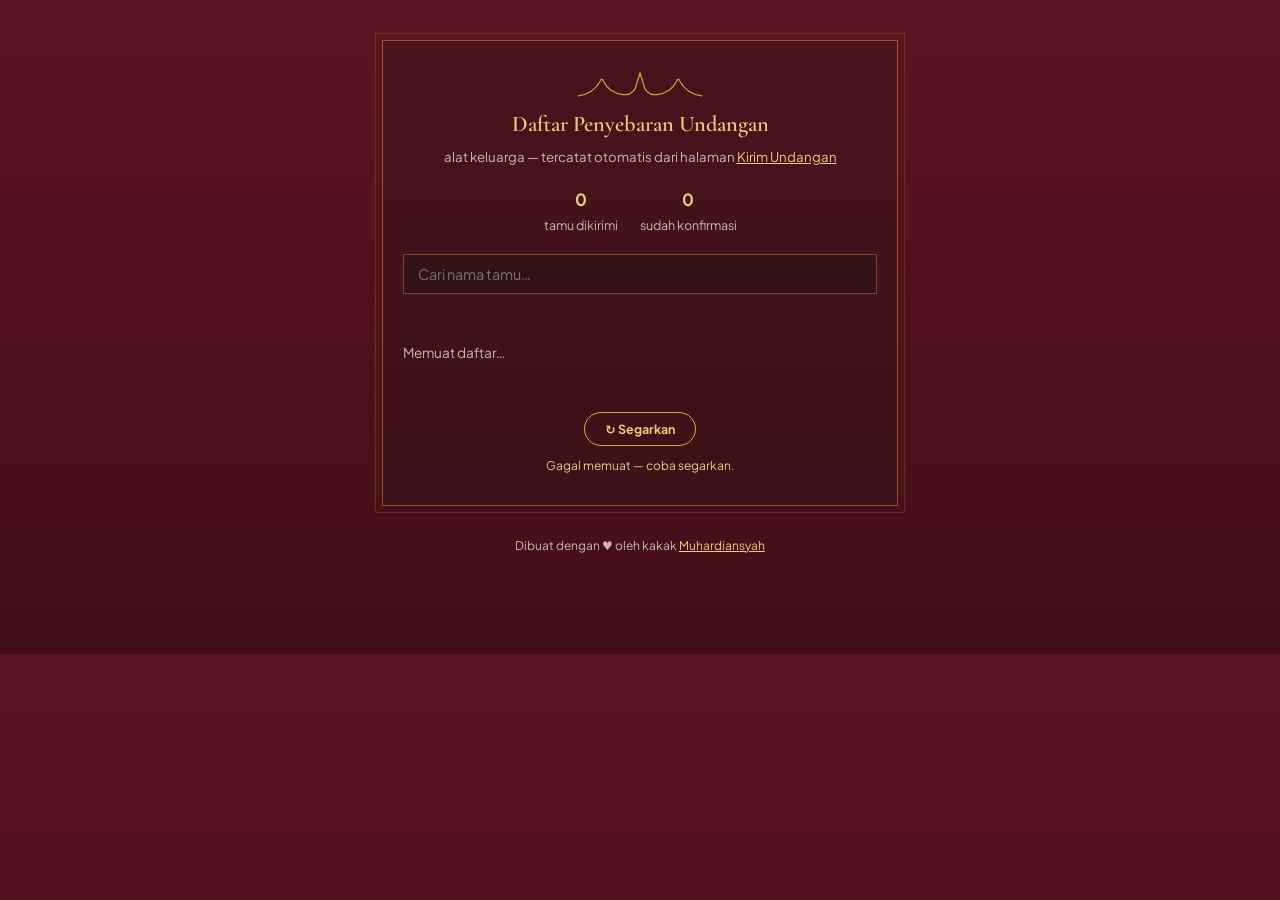
==== daftar.html @ 8d6d98c8 "Tambah daftar penyebaran undangan untuk keluarga - daftar.html: daftar tamu yang sudah dikirimi + st" ====
<!doctype html>
<html lang="id">
<head>
  <meta charset="UTF-8">
  <meta name="viewport" content="width=device-width, initial-scale=1.0">
  <title>Daftar Penyebaran — Putri &amp; Pira</title>
  <meta name="robots" content="noindex">
  <link rel="icon" href="assets/img/favicon.ico" sizes="48x48">
  <link rel="icon" href="assets/img/favicon.svg" type="image/svg+xml">
  <link rel="apple-touch-icon" href="assets/img/apple-touch-icon.png">
  <link rel="preconnect" href="https://fonts.googleapis.com">
  <link rel="preconnect" href="https://fonts.gstatic.com" crossorigin>
  <link href="https://fonts.googleapis.com/css2?family=Great+Vibes&family=Cormorant+Garamond:wght@500;600&family=Plus+Jakarta+Sans:wght@400;500;700&display=swap" rel="stylesheet">
  <link rel="stylesheet" href="assets/css/style.css">
  <style>
    /* halaman alat keluarga: siapa saja yang sudah dikirimi undangan */
    body { background: linear-gradient(180deg, var(--marun) 0%, var(--marun-tua) 100%); }
    .daftar-wrap { max-width: 560px; margin: 0 auto; padding: 40px 22px 60px; }
    .daftar-card {
      border: 1px solid rgba(212, 175, 55, 0.5);
      outline: 1px solid rgba(212, 175, 55, 0.18);
      outline-offset: 6px;
      background: rgba(26, 18, 16, 0.25);
      padding: 28px 20px;
      text-align: center;
    }
    .daftar-card h1 {
      font-family: var(--serif); font-weight: 600;
      font-size: 1.4rem; color: var(--emas-muda); margin: 8px 0 2px;
    }
    .daftar-sub { color: var(--krem-redup); font-size: 0.83rem; margin: 0 0 18px; }

    .ringkas {
      display: flex; justify-content: center; gap: 22px;
      font-size: 0.78rem; color: var(--krem-redup); margin-bottom: 18px;
    }
    .ringkas b { color: var(--emas-muda); font-size: 1.05rem; display: block; }

    #cari {
      width: 100%; box-sizing: border-box;
      font-family: var(--sans); font-size: 0.9rem; color: var(--krem);
      background: rgba(26, 18, 16, 0.4);
      border: 1px solid rgba(212, 175, 55, 0.4);
      padding: 10px 14px; margin-bottom: 14px;
    }
    #cari:focus-visible { outline: 2px solid var(--emas); outline-offset: 1px; }

    .baris-daftar { text-align: left; display: grid; gap: 8px; }
    .tamu {
      border: 1px solid rgba(212, 175, 55, 0.3);
      background: rgba(26, 18, 16, 0.35);
      padding: 10px 14px;
      display: flex; justify-content: space-between; align-items: center; gap: 10px;
    }
    .tamu-kiri { min-width: 0; }
    .tamu-nama {
      font-family: var(--serif); font-weight: 600; font-size: 0.98rem;
      color: var(--krem); margin: 0;
      overflow-wrap: anywhere;
    }
    .tamu-info { font-size: 0.7rem; color: var(--krem-redup); margin: 2px 0 0; }
    .tamu .wall-badge { flex: 0 0 auto; }
    .badge-belum { color: var(--krem-redup); font-size: 0.68rem; flex: 0 0 auto; }

    .kosong-daftar { color: var(--krem-redup); font-size: 0.85rem; padding: 20px 0; }
    .status-muat { min-height: 1.2em; font-size: 0.75rem; color: var(--emas-muda); margin: 10px 0 0; }
    .btn-segarkan {
      font-family: var(--sans); font-weight: 700; font-size: 0.78rem;
      color: var(--emas-muda); background: none;
      border: 1px solid var(--emas); border-radius: 999px;
      padding: 8px 20px; cursor: pointer; margin-top: 14px;
    }
    .btn-segarkan:hover { background: rgba(212, 175, 55, 0.12); }
  </style>
</head>
<body>
  <div class="daftar-wrap">
    <div class="daftar-card">
      <svg class="gonjong small tampak" viewBox="0 0 320 70" aria-hidden="true" style="margin-bottom:4px">
        <path d="M8 66 Q44 62 62 30 Q66 20 70 30 Q84 58 118 63 Q146 66 152 36 Q156 22 160 10 Q164 22 168 36 Q174 66 202 63 Q236 58 250 30 Q254 20 258 30 Q276 62 312 66"
              fill="none" stroke="currentColor" stroke-width="3" stroke-linecap="round" pathLength="100" style="color:var(--emas)"/>
      </svg>
      <h1>Daftar Penyebaran Undangan</h1>
      <p class="daftar-sub">alat keluarga — tercatat otomatis dari halaman <a href="kirim.html" style="color:var(--emas-muda)">Kirim Undangan</a></p>

      <div class="ringkas">
        <span><b id="n-kirim">0</b> tamu dikirimi</span>
        <span><b id="n-rsvp">0</b> sudah konfirmasi</span>
      </div>

      <input id="cari" type="search" placeholder="Cari nama tamu…" autocomplete="off">

      <div class="baris-daftar" id="isi-daftar">
        <p class="kosong-daftar">Memuat daftar…</p>
      </div>

      <button class="btn-segarkan" id="btn-segarkan" type="button">↻ Segarkan</button>
      <p class="status-muat" id="status-muat" role="status"></p>
    </div>

    <footer class="foot" style="border-top:none">
      <p>Dibuat dengan ♥ oleh kakak <a href="https://muhardiansyah15.github.io/" target="_blank" rel="noopener">Muhardiansyah</a></p>
    </footer>
  </div>

  <script>
  (function () {
    "use strict";
    var RSVP_URL = "https://script.google.com/macros/s/AKfycbzCDVE5ivtVxFTlzP4xPSU3N_tu64V7F28GDFfRssK_oHTZNaPyIPqXmb9jjGEV9fGg/exec";

    var isi = document.getElementById("isi-daftar");
    var cari = document.getElementById("cari");
    var statusEl = document.getElementById("status-muat");
    var tamu = [];   // [{nama, waktu, nomor, jumlahKirim}]
    var rsvp = {};   // nama lower -> "Hadir"/"Tidak Hadir"

    function kunci(n) { return n.trim().toLowerCase(); }

    function tanggal(iso) {
      if (!iso) return "";
      try {
        return new Date(iso).toLocaleString("id-ID", {
          day: "numeric", month: "short", hour: "2-digit", minute: "2-digit"
        });
      } catch (err) { return ""; }
    }

    function gambar() {
      var q = kunci(cari.value || "");
      isi.textContent = "";
      var tampil = tamu.filter(function (t) { return !q || kunci(t.nama).indexOf(q) !== -1; });
      if (!tampil.length) {
        var p = document.createElement("p");
        p.className = "kosong-daftar";
        p.textContent = tamu.length ? "Tidak ada nama yang cocok." :
          "Belum ada catatan — kirim undangan pertama lewat halaman Kirim Undangan.";
        isi.appendChild(p);
      }
      tampil.forEach(function (t) {
        var div = document.createElement("div");
        div.className = "tamu";
        var kiri = document.createElement("div");
        kiri.className = "tamu-kiri";
        var nm = document.createElement("p");
        nm.className = "tamu-nama";
        nm.textContent = t.nama;
        var info = document.createElement("p");
        info.className = "tamu-info";
        var potongan = [tanggal(t.waktu)];
        if (t.nomor) potongan.push(t.nomor);
        if (t.jumlahKirim > 1) potongan.push(t.jumlahKirim + "× dikirim");
        info.textContent = potongan.join(" · ");
        kiri.appendChild(nm); kiri.appendChild(info);
        div.appendChild(kiri);

        var h = rsvp[kunci(t.nama)];
        if (h) {
          var b = document.createElement("span");
          b.className = "wall-badge" + (h === "Hadir" ? " hadir" : "");
          b.textContent = h === "Hadir" ? "hadir" : "berhalangan";
          div.appendChild(b);
        } else {
          var s = document.createElement("span");
          s.className = "badge-belum";
          s.textContent = "belum konfirmasi";
          div.appendChild(s);
        }
        isi.appendChild(div);
      });

      document.getElementById("n-kirim").textContent = tamu.length;
      document.getElementById("n-rsvp").textContent =
        tamu.filter(function (t) { return rsvp[kunci(t.nama)]; }).length;
    }

    function muat() {
      statusEl.textContent = "Memuat…";
      Promise.all([
        fetch(RSVP_URL + "?daftar=kirim").then(function (r) { return r.json(); }),
        fetch(RSVP_URL).then(function (r) { return r.json(); })
      ]).then(function (hasil) {
        var kirim = hasil[0], wall = hasil[1];
        // skrip lama mengabaikan ?daftar=kirim dan mengirim data ucapan (tanpa kolom waktu)
        if (kirim.ok && kirim.data.length && typeof kirim.data[0].waktu === "undefined") {
          statusEl.textContent = "Apps Script masih versi lama — perbarui dulu lewat Deploy → Manage deployments → New version.";
          return;
        }
        if (kirim.ok) {
          // satu baris per tamu: catatan terbaru + hitungan kiriman
          var peta = {};
          kirim.data.forEach(function (d) {
            var k = kunci(d.nama);
            if (!peta[k]) {
              peta[k] = { nama: d.nama, waktu: d.waktu, nomor: d.nomor, jumlahKirim: 1 };
            } else {
              peta[k].jumlahKirim++;
              if (!peta[k].nomor && d.nomor) peta[k].nomor = d.nomor;
            }
          });
          tamu = Object.keys(peta).map(function (k) { return peta[k]; });
        }
        rsvp = {};
        if (wall.ok) {
          wall.data.forEach(function (d) { rsvp[kunci(d.nama)] = d.hadir; });
        }
        statusEl.textContent = "";
        gambar();
      }).catch(function () {
        statusEl.textContent = "Gagal memuat — coba segarkan.";
      });
    }

    cari.addEventListener("input", gambar);
    document.getElementById("btn-segarkan").addEventListener("click", muat);
    muat();
  })();
  </script>
</body>
</html>
---- assets/css/style.css ----
/* ==========================================================================
   The Wedding of Putri & Wira — nuansa adat Minangkabau
   Palet marawa: marun #5c1420 · merah #8c1f28 · emas #d4af37 · hitam #1a1210
   Gonjong Rumah Gadang sebagai ornamen · pita songket via CSS pattern
   ========================================================================== */

:root {
  --marun: #5c1420;
  --marun-tua: #430e18;
  --merah: #8c1f28;
  --emas: #d4af37;
  --emas-muda: #e9cd7a;
  --hitam: #1a1210;
  --krem: #f8f0e0;
  --krem-redup: rgba(248, 240, 224, 0.75);

  --script: "Great Vibes", cursive;
  --serif: "Cormorant Garamond", serif;
  --sans: "Plus Jakarta Sans", system-ui, sans-serif;
}

* { box-sizing: border-box; }

body {
  margin: 0;
  font-family: var(--sans);
  font-size: 15px;
  line-height: 1.7;
  color: var(--krem);
  background:
    radial-gradient(130% 60% at 50% 0%, rgba(212, 175, 55, 0.10), transparent 60%),
    radial-gradient(120% 50% at 50% 100%, rgba(0, 0, 0, 0.45), transparent 60%),
    linear-gradient(180deg, var(--marun) 0%, var(--marun-tua) 100%);
  background-attachment: fixed;
}

/* Undangan digital dibuka dari WhatsApp — kolom ponsel di tengah */
#invitation {
  max-width: 480px;
  margin: 0 auto;
  background:
    linear-gradient(180deg, rgba(26, 18, 16, 0.25), rgba(26, 18, 16, 0.4)),
    linear-gradient(180deg, var(--marun), var(--marun-tua));
  box-shadow: 0 0 80px rgba(0, 0, 0, 0.55);
  overflow: hidden;
}

/* --------------------------------------------------------------------------
   Ornamen bersama
   -------------------------------------------------------------------------- */
.gonjong { width: 180px; color: var(--emas); opacity: 0.95; display: block; margin: 0 auto 10px; }
.gonjong path { stroke-dasharray: 100; stroke-dashoffset: 100; }
.gonjong.tampak path, #cover .gonjong path {
  animation: lukis 1.8s ease 0.15s forwards;
}
@keyframes lukis { to { stroke-dashoffset: 0; } }
.gonjong.big { width: 230px; }
.gonjong.small { width: 130px; margin-bottom: 4px; }

/* pita songket: belah ketupat emas via gradient — tanpa gambar */
.songket-band {
  position: relative;
  overflow: hidden;
  height: 14px;
  margin: 22px auto;
  max-width: 260px;
  background:
    repeating-linear-gradient(45deg, var(--emas) 0 2px, transparent 2px 9px),
    repeating-linear-gradient(-45deg, var(--emas) 0 2px, transparent 2px 9px);
  opacity: 0.8;
  -webkit-mask-image: linear-gradient(90deg, transparent, #000 18%, #000 82%, transparent);
  mask-image: linear-gradient(90deg, transparent, #000 18%, #000 82%, transparent);
}
.songket-band::after {
  content: "";
  position: absolute; top: 0; bottom: 0; left: -45%;
  width: 45%;
  background: linear-gradient(100deg, transparent, rgba(255, 246, 210, 0.75), transparent);
  animation: kilau 4.5s ease-in-out infinite;
}
@keyframes kilau {
  0%, 55% { left: -45%; }
  85%, 100% { left: 105%; }
}

.eyebrow {
  font-size: 0.72rem;
  letter-spacing: 0.35em;
  text-transform: uppercase;
  color: var(--emas-muda);
  margin: 0 0 10px;
}

.script { font-family: var(--script); font-weight: 400; }
.names {
  font-size: clamp(2.6rem, 11vw, 3.6rem);
  color: var(--emas-muda);
  margin: 0;
  line-height: 1.15;
  text-shadow: 0 2px 24px rgba(212, 175, 55, 0.35);
}
.names .amp { font-size: 0.65em; color: var(--emas); }

/* ornamen kaluak paku — ukiran pakis Minang, bergoyang pelan */
.kaluak {
  position: absolute;
  width: 118px; height: 118px;
  color: var(--emas);
  opacity: 0.5;
  pointer-events: none;
}
.kaluak svg {
  width: 100%; height: 100%; display: block;
  transform-origin: 10% 95%;
  animation: goyang 7s ease-in-out infinite alternate;
}
@keyframes goyang {
  from { transform: rotate(-1.5deg); }
  to   { transform: rotate(2.2deg); }
}
.k-kiri-bawah  { left: -6px;  bottom: -6px; }
.k-kanan-bawah { right: -6px; bottom: -6px; transform: scaleX(-1); }
.k-kanan-atas  { right: -6px; top: -6px;    transform: scale(-1, -1); }
.k-kecil { width: 68px; height: 68px; opacity: 0.42; }
.k-kecil svg { animation-duration: 8.5s; }
.cover-card, .ornament-frame, .event-card { position: relative; }

/* --------------------------------------------------------------------------
   Cover / gerbang
   -------------------------------------------------------------------------- */
#cover {
  position: fixed; inset: 0; z-index: 100;
  display: grid; place-items: center;
  padding: 24px;
  overflow: hidden;
  background: linear-gradient(180deg, var(--marun) 0%, var(--marun-tua) 100%);
  transition: visibility 0s linear 1.3s;
}
#cover.terbuka { visibility: hidden; }

/* dua daun pintu Rumah Gadang — membelah saat undangan dibuka */
.pintu {
  position: absolute; top: 0; bottom: 0; width: 50.5%;
  background:
    radial-gradient(120% 70% at 100% 10%, rgba(212, 175, 55, 0.14), transparent 55%),
    linear-gradient(180deg, rgba(92, 20, 32, 0.82) 0%, rgba(67, 14, 24, 0.92) 100%),
    url("../img/sampul/sampul.jpeg") center / cover no-repeat,
    linear-gradient(180deg, var(--marun) 0%, var(--marun-tua) 100%);
  background-size: auto, auto, 200% auto, auto;
  animation: kenburns 18s ease-in-out infinite alternate;
  transition: transform 1.2s cubic-bezier(0.65, 0, 0.3, 1);
}
.pintu.kiri  { left: 0;  background-position: center, center, left center,  center; }
.pintu.kanan { right: 0; background-position: center, center, right center, center; }
#cover.terbuka .pintu.kiri  { transform: translateX(-102%); }
#cover.terbuka .pintu.kanan { transform: translateX(102%); }
@keyframes kenburns { to { background-size: auto, auto, 212% auto, auto; } }

#cover .cover-card { position: relative; z-index: 2; transition: opacity 0.5s ease, transform 0.5s ease; }
#cover.terbuka .cover-card { opacity: 0; transform: scale(0.96); }
#cover.terbuka .taburan { opacity: 0; }

/* taburan belah-ketupat emas melayang turun */
.taburan { position: absolute; inset: 0; pointer-events: none; z-index: 1; transition: opacity 0.5s ease; }
.taburan i {
  position: absolute; top: -3vh;
  width: 7px; height: 7px;
  background: var(--emas);
  transform: rotate(45deg);
  opacity: 0.75;
  animation: jatuah linear infinite;
}
.taburan i:nth-child(1)  { left: 6%;  animation-duration: 11s; animation-delay: 0s; }
.taburan i:nth-child(2)  { left: 16%; animation-duration: 14s; animation-delay: 3s; width: 5px; height: 5px; }
.taburan i:nth-child(3)  { left: 26%; animation-duration: 12s; animation-delay: 6s; }
.taburan i:nth-child(4)  { left: 36%; animation-duration: 15s; animation-delay: 1.5s; width: 5px; height: 5px; }
.taburan i:nth-child(5)  { left: 46%; animation-duration: 11.5s; animation-delay: 8s; }
.taburan i:nth-child(6)  { left: 56%; animation-duration: 13s; animation-delay: 4.5s; }
.taburan i:nth-child(7)  { left: 66%; animation-duration: 12.5s; animation-delay: 7s; width: 5px; height: 5px; }
.taburan i:nth-child(8)  { left: 76%; animation-duration: 14.5s; animation-delay: 2s; }
.taburan i:nth-child(9)  { left: 86%; animation-duration: 11s; animation-delay: 5.5s; }
.taburan i:nth-child(10) { left: 94%; animation-duration: 13.5s; animation-delay: 9s; width: 5px; height: 5px; }
@keyframes jatuah {
  0% { transform: translateY(0) rotate(45deg); opacity: 0; }
  8% { opacity: 0.75; }
  100% { transform: translateY(108vh) rotate(225deg); opacity: 0; }
}

.cover-card {
  text-align: center;
  max-width: 420px;
  width: 100%;
  border: 1px solid rgba(212, 175, 55, 0.5);
  outline: 1px solid rgba(212, 175, 55, 0.18);
  outline-offset: 6px;
  padding: clamp(28px, 7vw, 46px) clamp(18px, 6vw, 38px);
  background: rgba(26, 18, 16, 0.25);
}
.cover-date {
  font-family: var(--serif);
  font-size: 1.15rem;
  letter-spacing: 0.3em;
  color: var(--krem);
  margin: 10px 0 0;
}
.kepada { color: var(--krem-redup); font-size: 0.85rem; margin: 0 0 6px; line-height: 1.5; }
.guest-name {
  font-family: var(--serif);
  font-size: 1.35rem;
  font-weight: 600;
  color: var(--emas-muda);
  margin: 0 0 24px;
}

.btn-gold {
  display: inline-block;
  font-family: var(--sans);
  font-weight: 700;
  font-size: 0.85rem;
  letter-spacing: 0.04em;
  color: var(--hitam);
  background: linear-gradient(180deg, var(--emas-muda), var(--emas));
  border: none;
  border-radius: 999px;
  padding: 12px 28px;
  cursor: pointer;
  box-shadow: 0 8px 26px rgba(212, 175, 55, 0.35);
  transition: transform 0.15s ease, box-shadow 0.15s ease;
}
.btn-gold:hover { transform: translateY(-2px); box-shadow: 0 12px 32px rgba(212, 175, 55, 0.45); }
.btn-gold:focus-visible { outline: 2px solid var(--krem); outline-offset: 3px; }

/* tombol musik melayang */
#music-btn {
  position: fixed; right: 16px; bottom: 16px; z-index: 90;
  width: 46px; height: 46px;
  border-radius: 50%;
  border: 1px solid var(--emas);
  background: var(--marun-tua);
  color: var(--emas-muda);
  font-size: 1.15rem;
  cursor: pointer;
  box-shadow: 0 6px 20px rgba(0, 0, 0, 0.45);
}
#music-btn.main { animation: putar 3.5s linear infinite; }
@keyframes putar { to { transform: rotate(360deg); } }

/* --------------------------------------------------------------------------
   Section umum
   -------------------------------------------------------------------------- */
.sect { padding: 54px 26px; text-align: center; position: relative; }
.sect + .sect { border-top: 1px solid rgba(212, 175, 55, 0.18); }

.sect-title {
  font-family: var(--serif);
  font-weight: 600;
  font-size: 1.6rem;
  color: var(--emas-muda);
  margin: 0 0 4px;
}
.sect-sub {
  color: var(--krem-redup);
  font-size: 0.85rem;
  margin: 0 auto 26px;
  max-width: 34ch;
}
.hero-date { font-family: var(--serif); font-size: 1.1rem; letter-spacing: 0.12em; margin: 12px 0 0; }

/* --------------------------------------------------------------------------
   Hitung mundur
   -------------------------------------------------------------------------- */
.countdown { display: flex; justify-content: center; gap: 10px; }
.cd {
  width: 72px;
  padding: 14px 6px 10px;
  border: 1px solid rgba(212, 175, 55, 0.45);
  background: rgba(212, 175, 55, 0.07);
}
.cd b {
  display: block;
  font-family: var(--serif);
  font-size: 1.7rem;
  font-weight: 600;
  color: var(--emas-muda);
  font-variant-numeric: tabular-nums;
  line-height: 1.1;
}
.cd span { font-size: 0.68rem; letter-spacing: 0.12em; text-transform: uppercase; color: var(--krem-redup); }

/* --------------------------------------------------------------------------
   Ayat, pepatah
   -------------------------------------------------------------------------- */
.ornament-frame {
  border: 1px solid rgba(212, 175, 55, 0.5);
  outline: 1px solid rgba(212, 175, 55, 0.18);
  outline-offset: 5px;
  padding: 26px 22px;
  margin: 0 auto 30px;
  max-width: 400px;
}
.quote { font-family: var(--serif); font-style: italic; font-size: 1.02rem; margin: 0 0 12px; }
.quote-src { font-size: 0.8rem; letter-spacing: 0.15em; color: var(--emas-muda); margin: 0; }

.pepatah {
  font-family: var(--serif);
  font-size: 1.25rem;
  font-weight: 600;
  font-style: italic;
  color: var(--emas-muda);
  margin: 0 0 6px;
}
.pepatah-arti { font-size: 0.8rem; color: var(--krem-redup); margin: 0 0 30px; }
.salam { font-family: var(--serif); font-weight: 600; font-size: 1.05rem; margin: 0 0 10px; }
.pembuka { color: var(--krem-redup); max-width: 42ch; margin: 0 auto; font-size: 0.9rem; }

/* --------------------------------------------------------------------------
   Mempelai
   -------------------------------------------------------------------------- */
.couple { display: flex; flex-direction: column; align-items: center; gap: 8px; }
.person h3 { font-size: clamp(2rem, 8vw, 2.5rem); color: var(--emas-muda); margin: 14px 0 6px; }
.parents { color: var(--krem-redup); font-size: 0.85rem; margin: 0; line-height: 1.6; }
.sosmed {
  margin: 10px 0 0;
  display: flex; flex-direction: column; align-items: center; gap: 7px;
}
.sosmed a {
  color: var(--emas-muda);
  display: inline-flex; align-items: center; gap: 7px;
  padding: 4px 14px; border-radius: 999px;
  border: 1px solid rgba(212, 175, 55, 0.45);
  font-size: 0.76rem; text-decoration: none;
  transition: background 0.25s ease;
}
.sosmed a:hover { background: rgba(212, 175, 55, 0.15); }
.sosmed svg { flex: 0 0 auto; }
.amp-big { font-size: 3rem; color: var(--emas); line-height: 1; margin: 10px 0; }

.photo-frame {
  width: 168px; height: 212px;
  margin: 0 auto;
  border: 1px solid rgba(212, 175, 55, 0.55);
  outline: 1px solid rgba(212, 175, 55, 0.2);
  outline-offset: 5px;
  border-radius: 110px 110px 6px 6px; /* lengkung pelaminan */
  display: grid; place-items: center;
  background:
    radial-gradient(80% 60% at 50% 30%, rgba(212, 175, 55, 0.12), transparent 70%),
    rgba(26, 18, 16, 0.3);
}
.photo-frame img { width: 100%; height: 100%; object-fit: cover; border-radius: inherit; }
.photo-note { font-size: 0.72rem; letter-spacing: 0.1em; text-transform: uppercase; color: var(--krem-redup); }

/* --------------------------------------------------------------------------
   Acara
   -------------------------------------------------------------------------- */
.event-card {
  border: 1px solid rgba(212, 175, 55, 0.5);
  outline: 1px solid rgba(212, 175, 55, 0.18);
  outline-offset: 5px;
  background: rgba(26, 18, 16, 0.25);
  max-width: 380px;
  margin: 0 auto 26px;
  padding: 26px 22px 28px;
}
.event-card h3 {
  font-family: var(--serif);
  font-weight: 600;
  font-size: 1.45rem;
  color: var(--emas-muda);
  margin: 6px 0 10px;
}
.ev-date { font-weight: 700; margin: 0 0 2px; }
.ev-time, .ev-loc { color: var(--krem-redup); font-size: 0.88rem; margin: 0 0 2px; }
.ev-loc { margin-bottom: 16px; }

.btn-line {
  display: inline-block;
  font-size: 0.82rem;
  font-weight: 700;
  color: var(--emas-muda);
  text-decoration: none;
  border: 1px solid var(--emas);
  border-radius: 999px;
  padding: 9px 22px;
  transition: background 0.15s ease, color 0.15s ease;
}
.btn-line:hover { background: var(--emas); color: var(--hitam); }
.btn-line[aria-disabled="true"] { opacity: 0.45; pointer-events: none; }

/* --------------------------------------------------------------------------
   Galeri
   -------------------------------------------------------------------------- */
.gallery { display: grid; grid-template-columns: repeat(2, minmax(0, 1fr)); gap: 10px; }
.g-ph {
  position: relative;
  aspect-ratio: 3 / 4;
  min-width: 0;
  overflow: hidden;
  border: 1px solid rgba(212, 175, 55, 0.4);
  display: grid; place-items: center;
  background: rgba(26, 18, 16, 0.3);
  color: var(--krem-redup);
  font-size: 0.72rem;
  letter-spacing: 0.08em;
  text-transform: uppercase;
}
.g-ph img {
  position: absolute; inset: 0;
  width: 100%; height: 100%;
  object-fit: cover;
}

/* --------------------------------------------------------------------------
   Perjalanan
   -------------------------------------------------------------------------- */
.journey {
  text-align: left;
  max-width: 360px;
  margin: 0 auto;
  border-left: 1px solid rgba(212, 175, 55, 0.45);
  padding-left: 22px;
  display: grid; gap: 22px;
}
.j-item { position: relative; }
.j-dot {
  position: absolute; left: -27px; top: 7px;
  width: 9px; height: 9px;
  background: var(--emas);
  transform: rotate(45deg); /* belah ketupat songket */
}
.j-item h3 {
  font-family: var(--serif);
  font-weight: 600;
  font-size: 1.15rem;
  color: var(--emas-muda);
  margin: 0 0 4px;
}
.j-item p { color: var(--krem-redup); font-size: 0.88rem; margin: 0; }

/* --------------------------------------------------------------------------
   Hadiah
   -------------------------------------------------------------------------- */
.logo-dana { height: 24px; display: block; margin: 0 auto 2px; }
.gift-card {
  border: 1px solid rgba(212, 175, 55, 0.5);
  outline: 1px solid rgba(212, 175, 55, 0.18);
  outline-offset: 5px;
  background: rgba(26, 18, 16, 0.25);
  max-width: 340px;
  margin: 0 auto;
  padding: 26px 22px;
}
.bank { font-weight: 700; letter-spacing: 0.06em; margin: 0 0 6px; }
.norek {
  font-family: var(--serif);
  font-size: 1.5rem;
  font-weight: 600;
  color: var(--emas-muda);
  letter-spacing: 0.08em;
  margin: 0 0 2px;
  font-variant-numeric: tabular-nums;
}
.an { color: var(--krem-redup); font-size: 0.85rem; margin: 0 0 18px; }
.copied { display: block; font-size: 0.78rem; color: var(--emas-muda); margin-top: 10px; min-height: 1.2em; }

/* --------------------------------------------------------------------------
   Ucapan
   -------------------------------------------------------------------------- */
.wish-form {
  max-width: 360px;
  margin: 0 auto;
  text-align: left;
  display: grid; gap: 8px;
}
.wish-form label { font-size: 0.78rem; letter-spacing: 0.08em; text-transform: uppercase; color: var(--emas-muda); }
.wish-form input, .wish-form textarea {
  font-family: var(--sans);
  font-size: 0.9rem;
  color: var(--krem);
  background: rgba(26, 18, 16, 0.35);
  border: 1px solid rgba(212, 175, 55, 0.4);
  padding: 11px 13px;
  resize: vertical;
}
.wish-form input:focus-visible, .wish-form textarea:focus-visible {
  outline: 2px solid var(--emas);
  outline-offset: 1px;
}
.wish-form .btn-gold { margin-top: 10px; justify-self: center; }
.wish-note { font-size: 0.75rem; color: var(--krem-redup); text-align: center; margin: 4px 0 0; }

/* --------------------------------------------------------------------------
   RSVP & guest wall
   -------------------------------------------------------------------------- */
.rsvp-pilih { display: grid; grid-template-columns: 1fr 1fr; gap: 8px; }
.rsvp-opsi {
  font-family: var(--sans);
  font-size: 0.82rem;
  font-weight: 700;
  color: var(--krem);
  background: rgba(26, 18, 16, 0.4);
  border: 1px solid rgba(212, 175, 55, 0.4);
  padding: 12px 8px;
  cursor: pointer;
}
.rsvp-opsi[aria-pressed="true"] {
  color: var(--hitam);
  background: linear-gradient(180deg, var(--emas-muda), var(--emas));
  border-color: var(--emas);
}
.rsvp-opsi:focus-visible { outline: 2px solid var(--emas); outline-offset: 2px; }
.wish-form select {
  font-family: var(--sans); font-size: 0.9rem; color: var(--krem);
  background: rgba(26, 18, 16, 0.4);
  border: 1px solid rgba(212, 175, 55, 0.4);
  padding: 11px 13px; width: 100%;
}
.btn-gold:disabled { opacity: 0.5; cursor: wait; transform: none; }

.wall { margin-top: 36px; text-align: left; }
.wall-judul {
  font-family: var(--serif); font-weight: 600;
  font-size: 1.1rem; color: var(--emas-muda);
  text-align: center; margin: 0 0 16px;
}
.wall-isi { display: grid; gap: 10px; max-height: 420px; overflow-y: auto; padding-right: 4px; }
.wall-item {
  border: 1px solid rgba(212, 175, 55, 0.35);
  background: rgba(26, 18, 16, 0.3);
  padding: 12px 14px;
}
.wall-nama { font-weight: 700; font-size: 0.88rem; color: var(--emas-muda); margin: 0; }
.wall-badge {
  display: inline-block; margin-left: 8px;
  font-size: 0.66rem; letter-spacing: 0.06em; text-transform: uppercase;
  border: 1px solid rgba(212, 175, 55, 0.5);
  padding: 1px 8px; color: var(--krem-redup);
}
.wall-badge.hadir { color: var(--emas-muda); border-color: var(--emas); }
.wall-pesan { margin: 6px 0 0; font-size: 0.85rem; color: var(--krem-redup); line-height: 1.6; }

/* Turut mengundang */
.turut { list-style: none; margin: 0 auto; padding: 0; max-width: 320px; }
.turut li {
  display: flex; flex-direction: column; align-items: center; gap: 1px;
  padding: 10px 0;
}
.turut li + li { border-top: 1px solid rgba(212, 175, 55, 0.18); }
.turut-nama {
  font-family: var(--serif); font-weight: 600; font-size: 1.02rem;
  color: var(--krem);
}
.turut-nama i { font-style: normal; color: var(--emas-muda); }
.turut-ket {
  font-size: 0.68rem; letter-spacing: 0.1em; text-transform: uppercase;
  color: var(--krem-redup);
}

/* --------------------------------------------------------------------------
   Penutup & footer
   -------------------------------------------------------------------------- */
.closing-names { font-size: clamp(2.2rem, 9vw, 3rem); margin: 6px 0 4px; }
.family { color: var(--krem-redup); font-size: 0.85rem; margin: 0 0 26px; }
.foot {
  text-align: center;
  padding: 18px 20px 26px;
  border-top: 1px solid rgba(212, 175, 55, 0.18);
  font-size: 0.75rem;
  color: var(--krem-redup);
}
.foot a { color: var(--emas-muda); }
.ig-link { margin: 6px 0 0; }
.ig-link a { text-decoration: none; letter-spacing: 0.03em; }
.ig-link a:hover { text-decoration: underline; }
.music-credit { margin: 4px 0 0; font-size: 0.68rem; opacity: 0.8; }

/* --------------------------------------------------------------------------
   Reveal saat scroll & aksesibilitas gerak
   -------------------------------------------------------------------------- */
.reveal {
  opacity: 0;
  transform: translateY(22px);
  transition: opacity 0.7s ease, transform 0.7s ease;
}
.reveal.dari-kiri { transform: translateX(-30px); }
.reveal.dari-kanan { transform: translateX(30px); }
.reveal.zoom { transform: scale(0.93); }
.reveal.tampak { opacity: 1; transform: none; }

@media (prefers-reduced-motion: reduce) {
  .reveal { opacity: 1; transform: none; transition: none; }
  #music-btn.main { animation: none; }
  #cover, .pintu, #cover .cover-card { transition: none; }
  .pintu, .taburan i, .songket-band::after, .kaluak svg { animation: none; }
  .taburan { display: none; }
  .gonjong path { stroke-dasharray: none; stroke-dashoffset: 0; }
  .gonjong.tampak path, #cover .gonjong path { animation: none; }
}
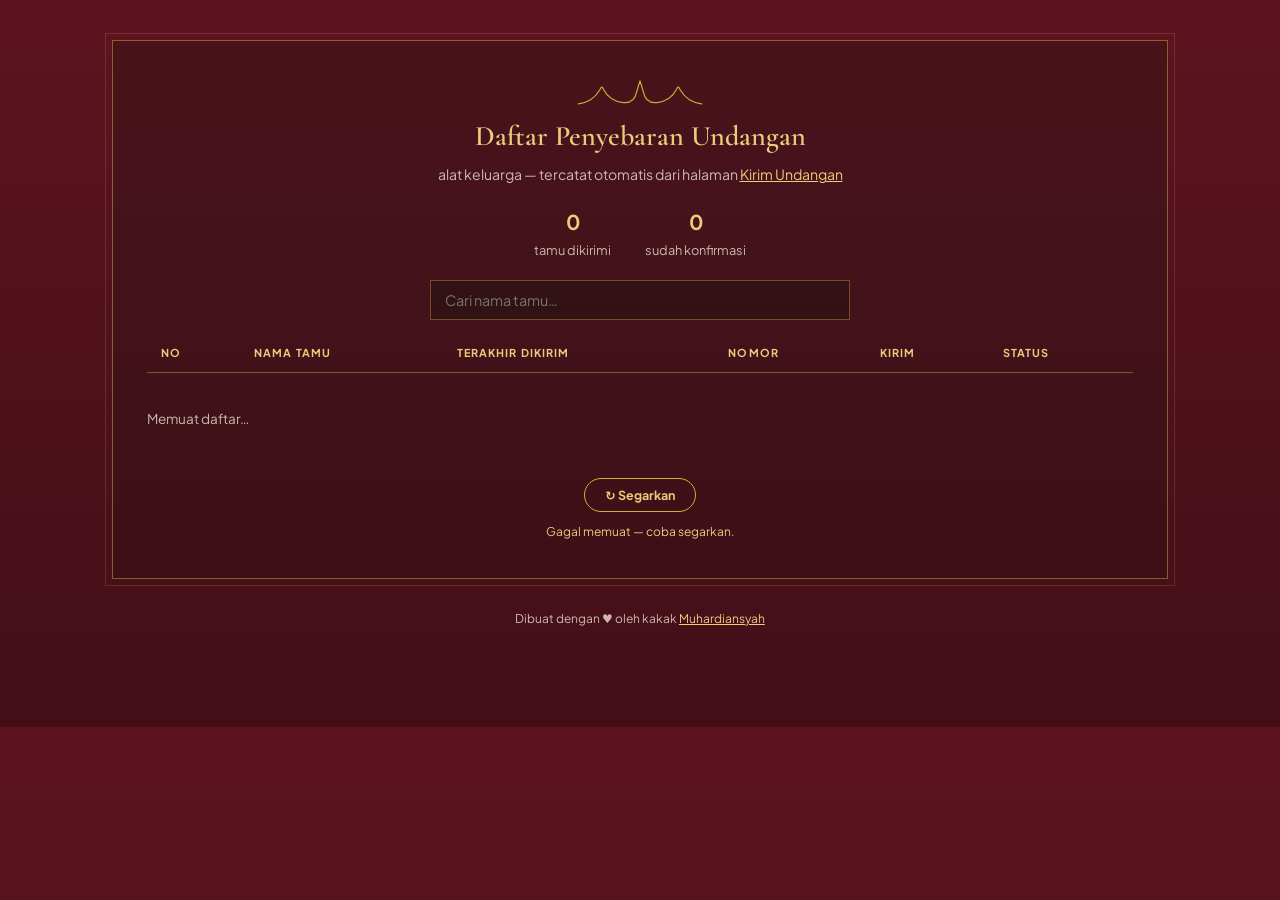
==== commit 390edf5d: "Ubah daftar penyebaran jadi tabel di layar lebar Kolom No/Nama/Terakhir Dikirim/Nomor/Kirim/Status; " ====
--- a/daftar.html
+++ b/daftar.html
@@ -45,24 +45,63 @@
     }
     #cari:focus-visible { outline: 2px solid var(--emas); outline-offset: 1px; }
 
-    .baris-daftar { text-align: left; display: grid; gap: 8px; }
-    .tamu {
-      border: 1px solid rgba(212, 175, 55, 0.3);
-      background: rgba(26, 18, 16, 0.35);
-      padding: 10px 14px;
-      display: flex; justify-content: space-between; align-items: center; gap: 10px;
-    }
-    .tamu-kiri { min-width: 0; }
-    .tamu-nama {
-      font-family: var(--serif); font-weight: 600; font-size: 0.98rem;
-      color: var(--krem); margin: 0;
-      overflow-wrap: anywhere;
-    }
-    .tamu-info { font-size: 0.7rem; color: var(--krem-redup); margin: 2px 0 0; }
-    .tamu .wall-badge { flex: 0 0 auto; }
-    .badge-belum { color: var(--krem-redup); font-size: 0.68rem; flex: 0 0 auto; }
+    /* tabel daftar */
+    .tabel-bungkus { text-align: left; }
+    .tabel-daftar { width: 100%; border-collapse: collapse; }
+    .tabel-daftar th {
+      font-size: 0.66rem; letter-spacing: 0.1em; text-transform: uppercase;
+      color: var(--emas-muda); font-weight: 700; text-align: left;
+      padding: 8px 10px; white-space: nowrap;
+      border-bottom: 1px solid rgba(212, 175, 55, 0.45);
+    }
+    .tabel-daftar td {
+      padding: 9px 10px; font-size: 0.85rem; color: var(--krem);
+      border-bottom: 1px solid rgba(212, 175, 55, 0.16);
+      vertical-align: middle;
+    }
+    .tabel-daftar tbody tr:nth-child(even) { background: rgba(26, 18, 16, 0.3); }
+    .td-no { color: var(--krem-redup); font-variant-numeric: tabular-nums; width: 2.2em; }
+    .td-nama { font-family: var(--serif); font-weight: 600; font-size: 0.95rem; overflow-wrap: anywhere; }
+    .td-info { color: var(--krem-redup); font-size: 0.78rem; white-space: nowrap; }
+    .badge-belum { color: var(--krem-redup); font-size: 0.68rem; }
 
     .kosong-daftar { color: var(--krem-redup); font-size: 0.85rem; padding: 20px 0; }
+
+    /* layar komputer / TV: tabel melebar, huruf membesar */
+    @media (min-width: 700px) {
+      .daftar-wrap { max-width: 1100px; }
+      .daftar-card { padding: 36px 34px; }
+      .daftar-card h1 { font-size: clamp(1.4rem, 2.2vw, 2rem); }
+      .daftar-sub { font-size: clamp(0.83rem, 1.1vw, 1rem); }
+      .ringkas { font-size: clamp(0.78rem, 1vw, 0.95rem); gap: 34px; }
+      .ringkas b { font-size: clamp(1.05rem, 1.6vw, 1.5rem); }
+      #cari { max-width: 420px; }
+      .tabel-daftar th { font-size: clamp(0.66rem, 0.85vw, 0.8rem); padding: 10px 14px; }
+      .tabel-daftar td { font-size: clamp(0.85rem, 1.1vw, 1.05rem); padding: 12px 14px; }
+      .td-nama { font-size: clamp(0.95rem, 1.25vw, 1.2rem); }
+      .td-info { font-size: clamp(0.78rem, 0.95vw, 0.92rem); }
+    }
+    @media (min-width: 1400px) { .daftar-wrap { max-width: 1400px; } }
+
+    /* ponsel: tiap baris tabel melipat jadi kartu */
+    @media (max-width: 699px) {
+      .tabel-daftar thead { display: none; }
+      .tabel-daftar, .tabel-daftar tbody, .tabel-daftar tr, .tabel-daftar td { display: block; }
+      .tabel-daftar tr {
+        border: 1px solid rgba(212, 175, 55, 0.3);
+        background: rgba(26, 18, 16, 0.35);
+        padding: 8px 12px; margin-bottom: 8px;
+      }
+      .tabel-daftar tbody tr:nth-child(even) { background: rgba(26, 18, 16, 0.35); }
+      .tabel-daftar td { border: none; padding: 2px 0; }
+      .tabel-daftar td[data-label]::before {
+        content: attr(data-label) " · ";
+        font-size: 0.66rem; letter-spacing: 0.08em; text-transform: uppercase;
+        color: var(--emas-muda);
+      }
+      .td-no { display: none; }
+      .td-info { white-space: normal; }
+    }
     .status-muat { min-height: 1.2em; font-size: 0.75rem; color: var(--emas-muda); margin: 10px 0 0; }
     .btn-segarkan {
       font-family: var(--sans); font-weight: 700; font-size: 0.78rem;
@@ -90,8 +129,14 @@
 
       <input id="cari" type="search" placeholder="Cari nama tamu…" autocomplete="off">
 
-      <div class="baris-daftar" id="isi-daftar">
-        <p class="kosong-daftar">Memuat daftar…</p>
+      <div class="tabel-bungkus">
+        <table class="tabel-daftar">
+          <thead>
+            <tr><th>No</th><th>Nama Tamu</th><th>Terakhir Dikirim</th><th>Nomor</th><th>Kirim</th><th>Status</th></tr>
+          </thead>
+          <tbody id="isi-daftar"></tbody>
+        </table>
+        <p class="kosong-daftar" id="pesan-kosong">Memuat daftar…</p>
       </div>
 
       <button class="btn-segarkan" id="btn-segarkan" type="button">↻ Segarkan</button>
@@ -125,47 +170,48 @@
       } catch (err) { return ""; }
     }
 
+    var pesanKosong = document.getElementById("pesan-kosong");
+
+    function sel(tr, teks, cls, label) {
+      var td = document.createElement("td");
+      if (cls) td.className = cls;
+      if (label) td.setAttribute("data-label", label);
+      if (typeof teks === "string") td.textContent = teks;
+      else td.appendChild(teks);
+      tr.appendChild(td);
+      return td;
+    }
+
     function gambar() {
       var q = kunci(cari.value || "");
       isi.textContent = "";
       var tampil = tamu.filter(function (t) { return !q || kunci(t.nama).indexOf(q) !== -1; });
+
+      pesanKosong.hidden = tampil.length > 0;
       if (!tampil.length) {
-        var p = document.createElement("p");
-        p.className = "kosong-daftar";
-        p.textContent = tamu.length ? "Tidak ada nama yang cocok." :
+        pesanKosong.textContent = tamu.length ? "Tidak ada nama yang cocok." :
           "Belum ada catatan — kirim undangan pertama lewat halaman Kirim Undangan.";
-        isi.appendChild(p);
       }
-      tampil.forEach(function (t) {
-        var div = document.createElement("div");
-        div.className = "tamu";
-        var kiri = document.createElement("div");
-        kiri.className = "tamu-kiri";
-        var nm = document.createElement("p");
-        nm.className = "tamu-nama";
-        nm.textContent = t.nama;
-        var info = document.createElement("p");
-        info.className = "tamu-info";
-        var potongan = [tanggal(t.waktu)];
-        if (t.nomor) potongan.push(t.nomor);
-        if (t.jumlahKirim > 1) potongan.push(t.jumlahKirim + "× dikirim");
-        info.textContent = potongan.join(" · ");
-        kiri.appendChild(nm); kiri.appendChild(info);
-        div.appendChild(kiri);
+
+      tampil.forEach(function (t, idx) {
+        var tr = document.createElement("tr");
+        sel(tr, String(idx + 1), "td-no");
+        sel(tr, t.nama, "td-nama");
+        sel(tr, tanggal(t.waktu) || "—", "td-info", "Dikirim");
+        sel(tr, t.nomor || "—", "td-info", "Nomor");
+        sel(tr, t.jumlahKirim + "×", "td-info", "Kirim");
 
         var h = rsvp[kunci(t.nama)];
+        var badge = document.createElement("span");
         if (h) {
-          var b = document.createElement("span");
-          b.className = "wall-badge" + (h === "Hadir" ? " hadir" : "");
-          b.textContent = h === "Hadir" ? "hadir" : "berhalangan";
-          div.appendChild(b);
+          badge.className = "wall-badge" + (h === "Hadir" ? " hadir" : "");
+          badge.textContent = h === "Hadir" ? "hadir" : "berhalangan";
         } else {
-          var s = document.createElement("span");
-          s.className = "badge-belum";
-          s.textContent = "belum konfirmasi";
-          div.appendChild(s);
-        }
-        isi.appendChild(div);
+          badge.className = "badge-belum";
+          badge.textContent = "belum konfirmasi";
+        }
+        sel(tr, badge, null, "Status");
+        isi.appendChild(tr);
       });
 
       document.getElementById("n-kirim").textContent = tamu.length;
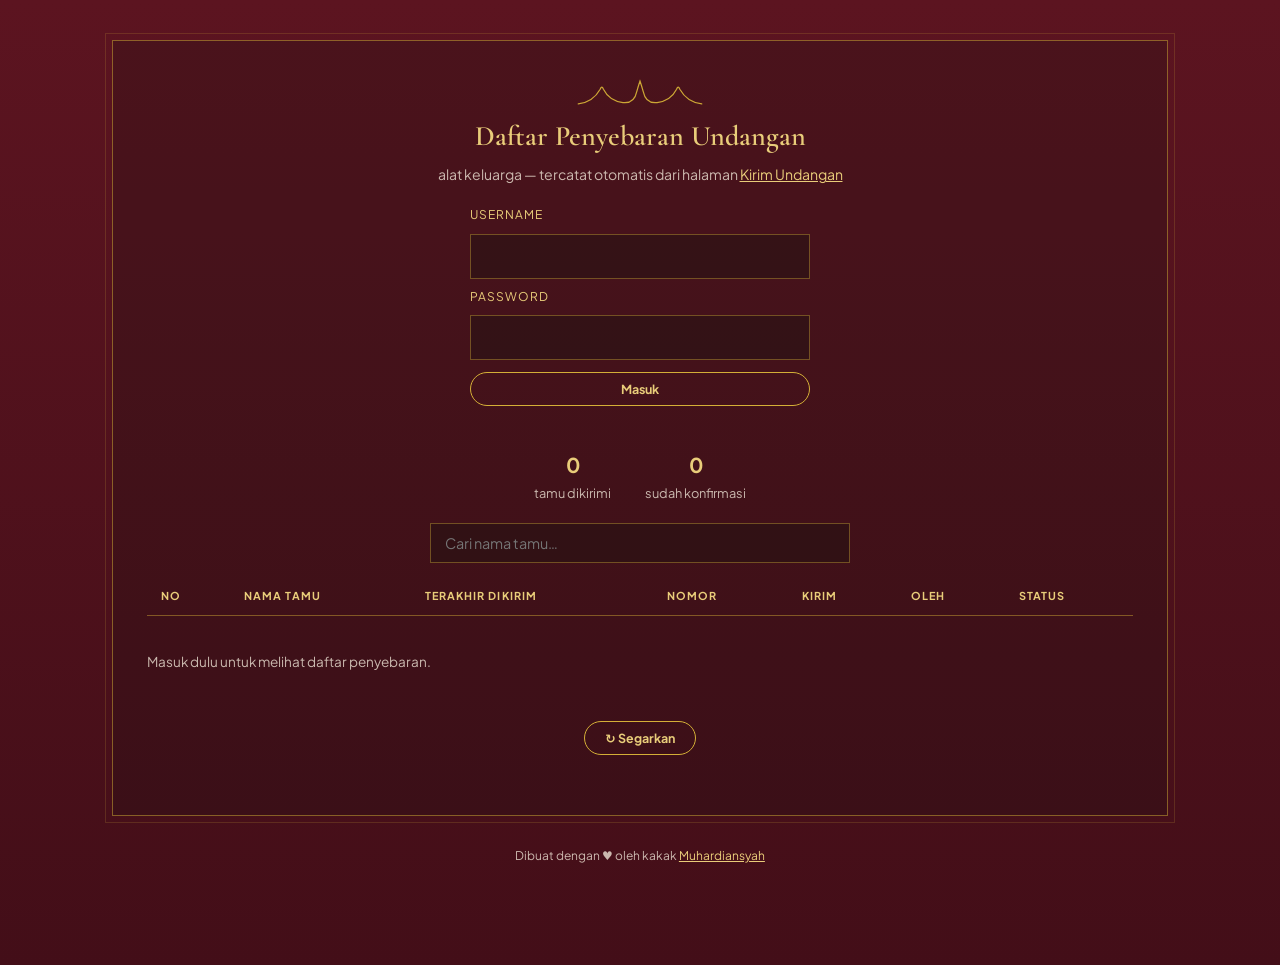
==== commit c087c23b: "Tambah login pengirim untuk alat keluarga - apps-script: sheet PENGIRIM, login bertoken 6 jam via Ca" ====
--- a/daftar.html
+++ b/daftar.html
@@ -122,6 +122,22 @@
       <h1>Daftar Penyebaran Undangan</h1>
       <p class="daftar-sub">alat keluarga — tercatat otomatis dari halaman <a href="kirim.html" style="color:var(--emas-muda)">Kirim Undangan</a></p>
 
+      <form id="form-login" hidden style="display:grid; gap:8px; text-align:left; max-width:340px; margin:0 auto 10px">
+        <label for="login-user" style="font-size:0.75rem; letter-spacing:0.08em; text-transform:uppercase; color:var(--emas-muda)">Username</label>
+        <input id="login-user" type="text" autocomplete="username" required
+               style="font-family:var(--sans); font-size:0.95rem; color:var(--krem); background:rgba(26,18,16,0.4); border:1px solid rgba(212,175,55,0.4); padding:12px 14px">
+        <label for="login-pass" style="font-size:0.75rem; letter-spacing:0.08em; text-transform:uppercase; color:var(--emas-muda)">Password</label>
+        <input id="login-pass" type="password" autocomplete="current-password" required
+               style="font-family:var(--sans); font-size:0.95rem; color:var(--krem); background:rgba(26,18,16,0.4); border:1px solid rgba(212,175,55,0.4); padding:12px 14px">
+        <button class="btn-segarkan" type="submit" style="margin-top:4px">Masuk</button>
+        <p class="status-muat" id="status-login" role="status" style="text-align:center"></p>
+      </form>
+
+      <p id="info-akun" hidden style="font-size:0.75rem; color:var(--krem-redup); margin:0 0 12px">
+        Masuk sebagai <b id="akun-nama" style="color:var(--emas-muda)"></b>
+        · <a href="#" id="btn-keluar" style="color:var(--emas-muda)">keluar</a>
+      </p>
+
       <div class="ringkas">
         <span><b id="n-kirim">0</b> tamu dikirimi</span>
         <span><b id="n-rsvp">0</b> sudah konfirmasi</span>
@@ -132,7 +148,7 @@
       <div class="tabel-bungkus">
         <table class="tabel-daftar">
           <thead>
-            <tr><th>No</th><th>Nama Tamu</th><th>Terakhir Dikirim</th><th>Nomor</th><th>Kirim</th><th>Status</th></tr>
+            <tr><th>No</th><th>Nama Tamu</th><th>Terakhir Dikirim</th><th>Nomor</th><th>Kirim</th><th>Oleh</th><th>Status</th></tr>
           </thead>
           <tbody id="isi-daftar"></tbody>
         </table>
@@ -152,6 +168,70 @@
   (function () {
     "use strict";
     var RSVP_URL = "https://script.google.com/macros/s/AKfycbzCDVE5ivtVxFTlzP4xPSU3N_tu64V7F28GDFfRssK_oHTZNaPyIPqXmb9jjGEV9fGg/exec";
+
+    /* ---------- login pengirim (token sama dengan kirim.html) ---------- */
+    var formLogin = document.getElementById("form-login");
+    var infoAkun = document.getElementById("info-akun");
+    var statusLogin = document.getElementById("status-login");
+
+    function tokenAktif() {
+      try { return localStorage.getItem("kirimToken") || ""; } catch (err) { return ""; }
+    }
+
+    function butuhLogin() {
+      try {
+        localStorage.removeItem("kirimToken");
+        localStorage.removeItem("kirimNama");
+      } catch (err) {}
+      formLogin.hidden = false;
+      infoAkun.hidden = true;
+      statusEl.textContent = "";
+      pesanKosong.hidden = false;
+      pesanKosong.textContent = "Masuk dulu untuk melihat daftar penyebaran.";
+      isi.textContent = "";
+    }
+
+    function sudahMasuk() {
+      formLogin.hidden = true;
+      infoAkun.hidden = false;
+      try {
+        document.getElementById("akun-nama").textContent =
+          localStorage.getItem("kirimNama") || "";
+      } catch (err) {}
+    }
+
+    formLogin.addEventListener("submit", function (ev) {
+      ev.preventDefault();
+      statusLogin.textContent = "Memeriksa…";
+      fetch(RSVP_URL, {
+        method: "POST",
+        body: JSON.stringify({
+          aksi: "login",
+          user: document.getElementById("login-user").value,
+          pass: document.getElementById("login-pass").value
+        })
+      }).then(function (r) { return r.json(); }).then(function (res) {
+        if (res.ok) {
+          try {
+            localStorage.setItem("kirimToken", res.token);
+            localStorage.setItem("kirimNama", res.nama);
+          } catch (err) {}
+          statusLogin.textContent = "";
+          document.getElementById("login-pass").value = "";
+          sudahMasuk();
+          muat();
+        } else {
+          statusLogin.textContent = res.pesan || "Login gagal.";
+        }
+      }).catch(function () {
+        statusLogin.textContent = "Tidak bisa terhubung — coba lagi.";
+      });
+    });
+
+    document.getElementById("btn-keluar").addEventListener("click", function (ev) {
+      ev.preventDefault();
+      butuhLogin();
+    });
 
     var isi = document.getElementById("isi-daftar");
     var cari = document.getElementById("cari");
@@ -200,6 +280,7 @@
         sel(tr, tanggal(t.waktu) || "—", "td-info", "Dikirim");
         sel(tr, t.nomor || "—", "td-info", "Nomor");
         sel(tr, t.jumlahKirim + "×", "td-info", "Kirim");
+        sel(tr, t.pengirim || "—", "td-info", "Oleh");
 
         var h = rsvp[kunci(t.nama)];
         var badge = document.createElement("span");
@@ -220,12 +301,15 @@
     }
 
     function muat() {
+      if (!tokenAktif()) { butuhLogin(); return; }
       statusEl.textContent = "Memuat…";
       Promise.all([
-        fetch(RSVP_URL + "?daftar=kirim").then(function (r) { return r.json(); }),
+        fetch(RSVP_URL + "?daftar=kirim&token=" + encodeURIComponent(tokenAktif()))
+          .then(function (r) { return r.json(); }),
         fetch(RSVP_URL).then(function (r) { return r.json(); })
       ]).then(function (hasil) {
         var kirim = hasil[0], wall = hasil[1];
+        if (kirim.butuhLogin) { butuhLogin(); return; }
         // skrip lama mengabaikan ?daftar=kirim dan mengirim data ucapan (tanpa kolom waktu)
         if (kirim.ok && kirim.data.length && typeof kirim.data[0].waktu === "undefined") {
           statusEl.textContent = "Apps Script masih versi lama — perbarui dulu lewat Deploy → Manage deployments → New version.";
@@ -237,10 +321,12 @@
           kirim.data.forEach(function (d) {
             var k = kunci(d.nama);
             if (!peta[k]) {
-              peta[k] = { nama: d.nama, waktu: d.waktu, nomor: d.nomor, jumlahKirim: 1 };
+              peta[k] = { nama: d.nama, waktu: d.waktu, nomor: d.nomor,
+                          pengirim: d.pengirim, jumlahKirim: 1 };
             } else {
               peta[k].jumlahKirim++;
               if (!peta[k].nomor && d.nomor) peta[k].nomor = d.nomor;
+              if (!peta[k].pengirim && d.pengirim) peta[k].pengirim = d.pengirim;
             }
           });
           tamu = Object.keys(peta).map(function (k) { return peta[k]; });
@@ -258,7 +344,7 @@
 
     cari.addEventListener("input", gambar);
     document.getElementById("btn-segarkan").addEventListener("click", muat);
-    muat();
+    if (tokenAktif()) { sudahMasuk(); muat(); } else { butuhLogin(); }
   })();
   </script>
 </body>
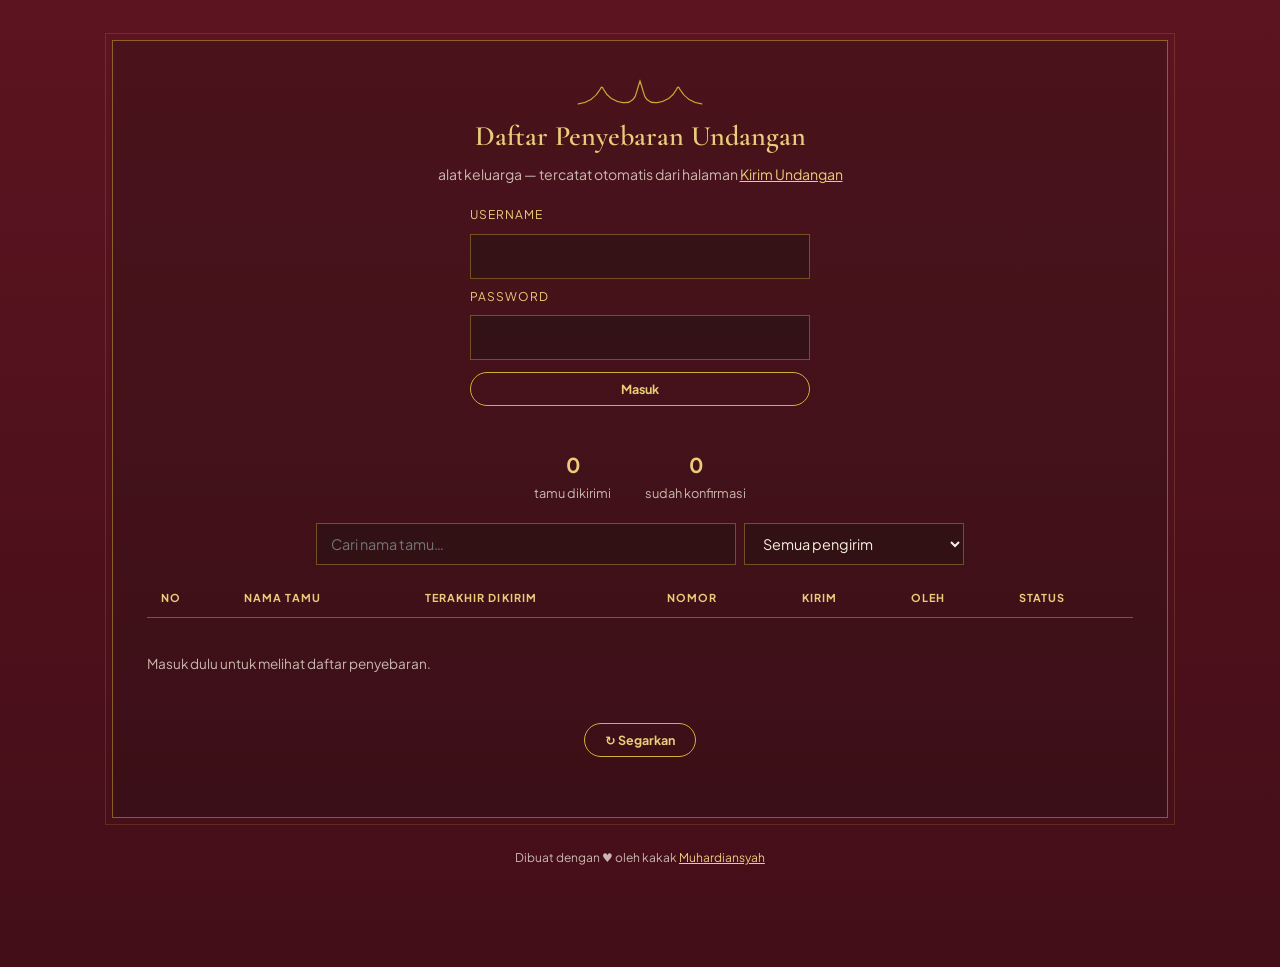
==== commit 77684de9: "Tambah filter pengirim pada daftar penyebaran (default semua) Co-Authored-By: Claude Fable 5 <norepl" ====
--- a/daftar.html
+++ b/daftar.html
@@ -14,6 +14,7 @@
   <link rel="stylesheet" href="assets/css/style.css">
   <style>
     /* halaman alat keluarga: siapa saja yang sudah dikirimi undangan */
+    [hidden] { display: none !important; }
     body { background: linear-gradient(180deg, var(--marun) 0%, var(--marun-tua) 100%); }
     .daftar-wrap { max-width: 560px; margin: 0 auto; padding: 40px 22px 60px; }
     .daftar-card {
@@ -36,14 +37,16 @@
     }
     .ringkas b { color: var(--emas-muda); font-size: 1.05rem; display: block; }
 
-    #cari {
+    .saring { display: grid; gap: 8px; margin-bottom: 14px; }
+    #cari, #filter-pengirim {
       width: 100%; box-sizing: border-box;
       font-family: var(--sans); font-size: 0.9rem; color: var(--krem);
       background: rgba(26, 18, 16, 0.4);
       border: 1px solid rgba(212, 175, 55, 0.4);
-      padding: 10px 14px; margin-bottom: 14px;
-    }
-    #cari:focus-visible { outline: 2px solid var(--emas); outline-offset: 1px; }
+      padding: 10px 14px;
+    }
+    #filter-pengirim option { background: var(--marun-tua); color: var(--krem); }
+    #cari:focus-visible, #filter-pengirim:focus-visible { outline: 2px solid var(--emas); outline-offset: 1px; }
 
     /* tabel daftar */
     .tabel-bungkus { text-align: left; }
@@ -75,7 +78,7 @@
       .daftar-sub { font-size: clamp(0.83rem, 1.1vw, 1rem); }
       .ringkas { font-size: clamp(0.78rem, 1vw, 0.95rem); gap: 34px; }
       .ringkas b { font-size: clamp(1.05rem, 1.6vw, 1.5rem); }
-      #cari { max-width: 420px; }
+      .saring { grid-template-columns: minmax(0, 420px) 220px; justify-content: center; }
       .tabel-daftar th { font-size: clamp(0.66rem, 0.85vw, 0.8rem); padding: 10px 14px; }
       .tabel-daftar td { font-size: clamp(0.85rem, 1.1vw, 1.05rem); padding: 12px 14px; }
       .td-nama { font-size: clamp(0.95rem, 1.25vw, 1.2rem); }
@@ -143,7 +146,12 @@
         <span><b id="n-rsvp">0</b> sudah konfirmasi</span>
       </div>
 
-      <input id="cari" type="search" placeholder="Cari nama tamu…" autocomplete="off">
+      <div class="saring">
+        <input id="cari" type="search" placeholder="Cari nama tamu…" autocomplete="off">
+        <select id="filter-pengirim" aria-label="Saring menurut pengirim">
+          <option value="">Semua pengirim</option>
+        </select>
+      </div>
 
       <div class="tabel-bungkus">
         <table class="tabel-daftar">
@@ -262,10 +270,34 @@
       return td;
     }
 
+    var filterP = document.getElementById("filter-pengirim");
+
+    function isiFilterPengirim() {
+      var pilihan = filterP.value;
+      var unik = {};
+      tamu.forEach(function (t) { if (t.pengirim) unik[t.pengirim] = true; });
+      filterP.textContent = "";
+      var semua = document.createElement("option");
+      semua.value = "";
+      semua.textContent = "Semua pengirim";
+      filterP.appendChild(semua);
+      Object.keys(unik).sort().forEach(function (u) {
+        var op = document.createElement("option");
+        op.value = u;
+        op.textContent = u;
+        filterP.appendChild(op);
+      });
+      filterP.value = unik[pilihan] ? pilihan : "";
+    }
+
     function gambar() {
       var q = kunci(cari.value || "");
+      var fp = filterP.value;
       isi.textContent = "";
-      var tampil = tamu.filter(function (t) { return !q || kunci(t.nama).indexOf(q) !== -1; });
+      var tampil = tamu.filter(function (t) {
+        return (!q || kunci(t.nama).indexOf(q) !== -1) &&
+               (!fp || t.pengirim === fp);
+      });
 
       pesanKosong.hidden = tampil.length > 0;
       if (!tampil.length) {
@@ -330,6 +362,7 @@
             }
           });
           tamu = Object.keys(peta).map(function (k) { return peta[k]; });
+          isiFilterPengirim();
         }
         rsvp = {};
         if (wall.ok) {
@@ -343,6 +376,7 @@
     }
 
     cari.addEventListener("input", gambar);
+    filterP.addEventListener("change", gambar);
     document.getElementById("btn-segarkan").addEventListener("click", muat);
     if (tokenAktif()) { sudahMasuk(); muat(); } else { butuhLogin(); }
   })();
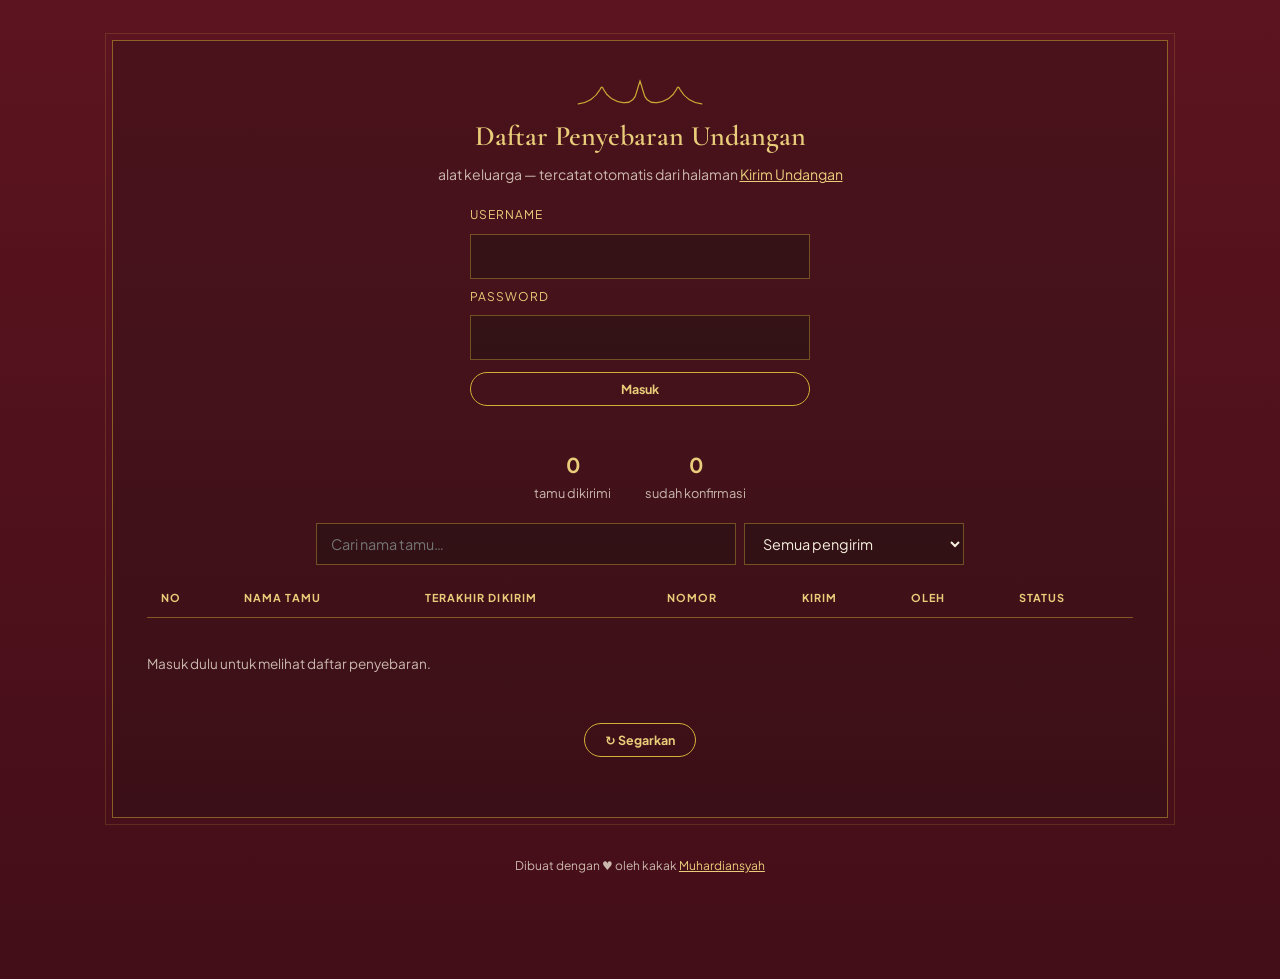
==== commit f3a60186: "Favicon & logo footer hardi-blocs, rapikan footer undangan - favicon.ico & apple-touch-icon dari har" ====
--- a/daftar.html
+++ b/daftar.html
@@ -6,7 +6,6 @@
   <title>Daftar Penyebaran — Putri &amp; Pira</title>
   <meta name="robots" content="noindex">
   <link rel="icon" href="assets/img/favicon.ico" sizes="48x48">
-  <link rel="icon" href="assets/img/favicon.svg" type="image/svg+xml">
   <link rel="apple-touch-icon" href="assets/img/apple-touch-icon.png">
   <link rel="preconnect" href="https://fonts.googleapis.com">
   <link rel="preconnect" href="https://fonts.gstatic.com" crossorigin>
--- a/assets/css/style.css
+++ b/assets/css/style.css
@@ -563,16 +563,28 @@
 .family { color: var(--krem-redup); font-size: 0.85rem; margin: 0 0 26px; }
 .foot {
   text-align: center;
-  padding: 18px 20px 26px;
+  padding: 26px 20px 30px;
   border-top: 1px solid rgba(212, 175, 55, 0.18);
   font-size: 0.75rem;
   color: var(--krem-redup);
 }
 .foot a { color: var(--emas-muda); }
-.ig-link { margin: 6px 0 0; }
+.foot-baris {
+  display: flex; flex-direction: column; align-items: center; gap: 8px;
+}
+.foot-baris > div { text-align: center; }
+.foot-baris p { margin: 0; }
+.foot-logo {
+  width: 46px; height: 46px;
+  background: var(--krem); padding: 3px;
+  border: 1px solid rgba(212, 175, 55, 0.5);
+  outline: 1px solid rgba(212, 175, 55, 0.2);
+  outline-offset: 3px;
+}
+.ig-link { margin: 7px 0 0 !important; }
 .ig-link a { text-decoration: none; letter-spacing: 0.03em; }
 .ig-link a:hover { text-decoration: underline; }
-.music-credit { margin: 4px 0 0; font-size: 0.68rem; opacity: 0.8; }
+.music-credit { margin: 14px 0 0; font-size: 0.68rem; opacity: 0.8; }
 
 /* --------------------------------------------------------------------------
    Reveal saat scroll & aksesibilitas gerak
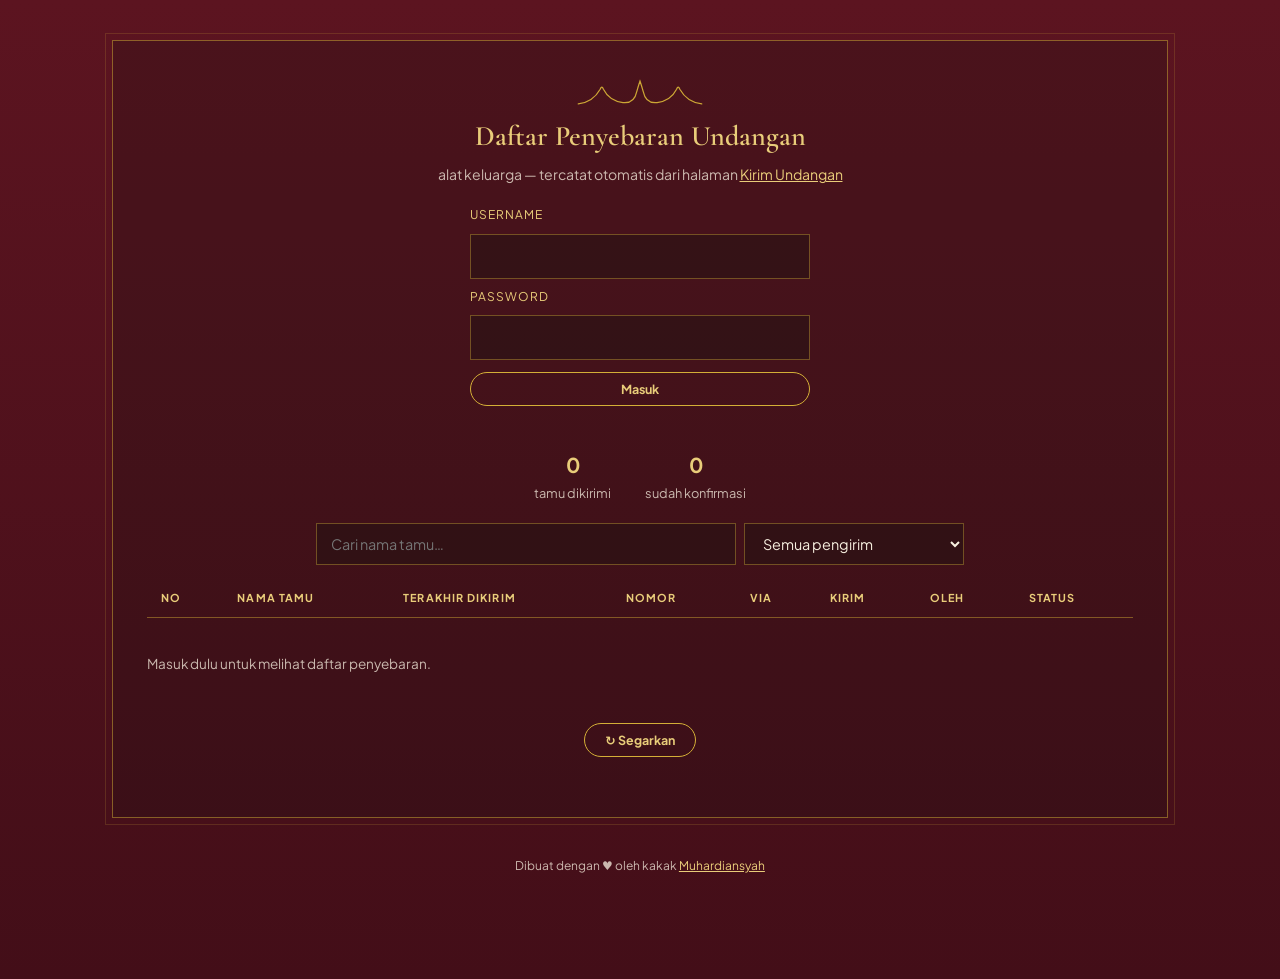
==== commit 8e0ccd2a: "Tambah kolom Via (WhatsApp/salin pesan/salin link) di daftar penyebaran Co-Authored-By: Claude Fable" ====
--- a/daftar.html
+++ b/daftar.html
@@ -155,7 +155,7 @@
       <div class="tabel-bungkus">
         <table class="tabel-daftar">
           <thead>
-            <tr><th>No</th><th>Nama Tamu</th><th>Terakhir Dikirim</th><th>Nomor</th><th>Kirim</th><th>Oleh</th><th>Status</th></tr>
+            <tr><th>No</th><th>Nama Tamu</th><th>Terakhir Dikirim</th><th>Nomor</th><th>Via</th><th>Kirim</th><th>Oleh</th><th>Status</th></tr>
           </thead>
           <tbody id="isi-daftar"></tbody>
         </table>
@@ -248,6 +248,13 @@
 
     function kunci(n) { return n.trim().toLowerCase(); }
 
+    function namaCara(c) {
+      if (c === "salin") return "salin pesan";
+      if (c === "link") return "salin link";
+      if (c === "wa") return "WhatsApp";
+      return c || "—";
+    }
+
     function tanggal(iso) {
       if (!iso) return "";
       try {
@@ -310,6 +317,7 @@
         sel(tr, t.nama, "td-nama");
         sel(tr, tanggal(t.waktu) || "—", "td-info", "Dikirim");
         sel(tr, t.nomor || "—", "td-info", "Nomor");
+        sel(tr, namaCara(t.cara), "td-info", "Via");
         sel(tr, t.jumlahKirim + "×", "td-info", "Kirim");
         sel(tr, t.pengirim || "—", "td-info", "Oleh");
 
@@ -353,7 +361,7 @@
             var k = kunci(d.nama);
             if (!peta[k]) {
               peta[k] = { nama: d.nama, waktu: d.waktu, nomor: d.nomor,
-                          pengirim: d.pengirim, jumlahKirim: 1 };
+                          cara: d.cara, pengirim: d.pengirim, jumlahKirim: 1 };
             } else {
               peta[k].jumlahKirim++;
               if (!peta[k].nomor && d.nomor) peta[k].nomor = d.nomor;
--- a/assets/css/style.css
+++ b/assets/css/style.css
@@ -3,6 +3,8 @@
    Palet marawa: marun #5c1420 · merah #8c1f28 · emas #d4af37 · hitam #1a1210
    Gonjong Rumah Gadang sebagai ornamen · pita songket via CSS pattern
    ========================================================================== */
+
+[hidden] { display: none !important; }
 
 :root {
   --marun: #5c1420;
